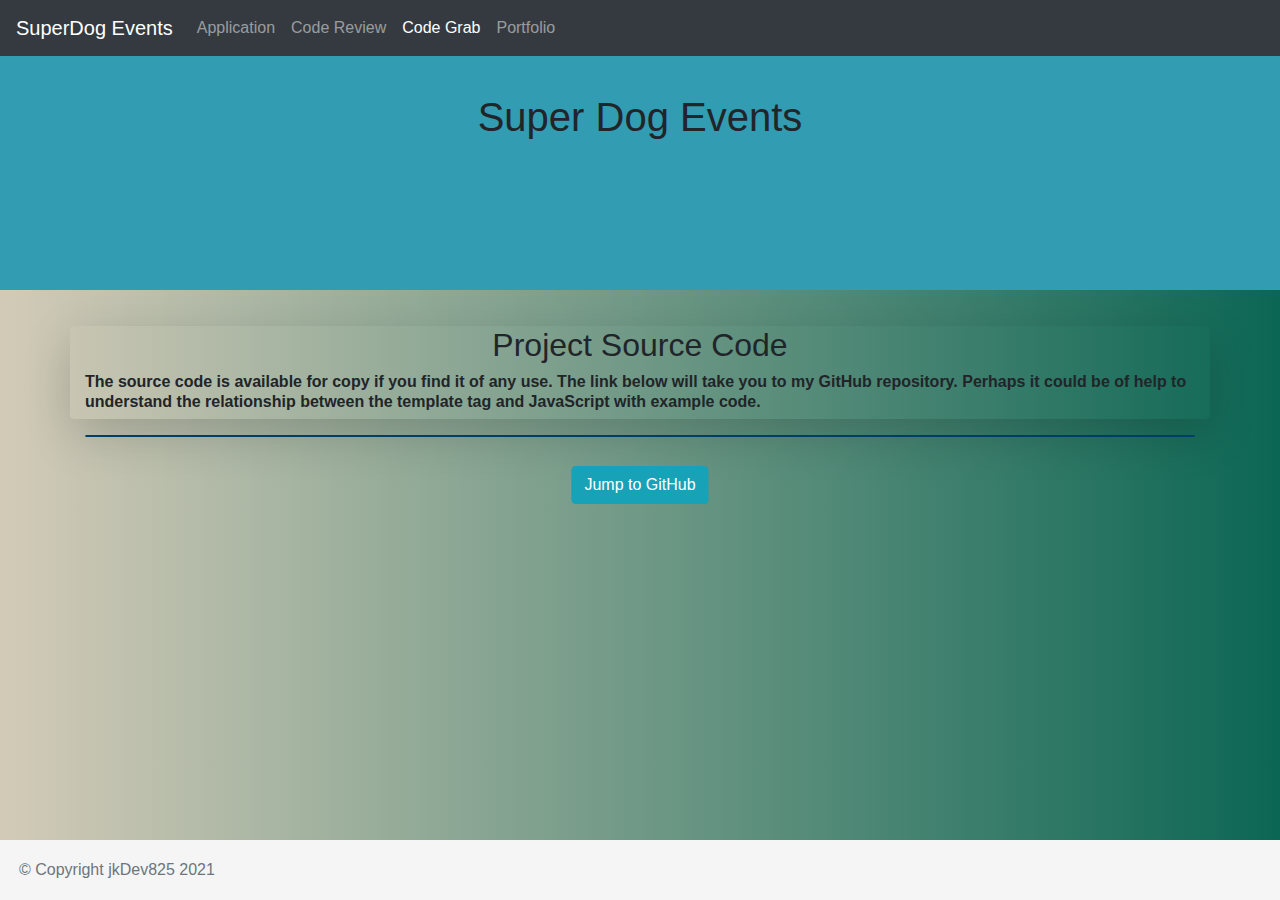
==== CodeGet.html @ 03b5a588 "first commit" ====
<!doctype html>
<html lang="en">

<head>
  <title>SuperDog Events</title>
  <!-- Required meta tags -->
  <meta charset="utf-8">
  <meta name="viewport" content="width=device-width, initial-scale=1, shrink-to-fit=no">


  <!-- Favicons 04-09-21 jdj: custom favicon -->
  <link href="/img/faviconjd32.png" rel="icon">


  <!-- Bootstrap CSS -->
  <link rel="stylesheet" href="https://stackpath.bootstrapcdn.com/bootstrap/4.3.1/css/bootstrap.min.css"
    integrity="sha384-ggOyR0iXCbMQv3Xipma34MD+dH/1fQ784/j6cY/iJTQUOhcWr7x9JvoRxT2MZw1T" crossorigin="anonymous">

  <!-- Custom CSS jd: added this from getbootstrap nav, view source, find css reference, open, copy paste all into site.css -->
  <link rel="stylesheet" href="/CSS/site.css">


</head>

<body id="codev">

  <!-- jd: from getbootstrap.com with nav bar, view source html, cut and past from under body the header through footer -->

  <header>
    <!-- Fixed navbar -->
    <nav class="navbar navbar-expand-md navbar-dark fixed-top bg-dark">
      <a class="navbar-brand" href="#">SuperDog Events</a>
      <button class="navbar-toggler" type="button" data-toggle="collapse" data-target="#navbarCollapse"
        aria-controls="navbarCollapse" aria-expanded="false" aria-label="Toggle navigation">
        <span class="navbar-toggler-icon"></span>
      </button>
      <div class="collapse navbar-collapse" id="navbarCollapse">
        <ul class="navbar-nav mr-auto">

          <a class="nav-link" href="index.html">Application</a>

          <li class="nav-item">
            <a class="nav-link" href="CodeView.html">Code Review</a>
          </li>

          <li class="nav-item">
          <li class="nav-item active">
            <a class="nav-link" href="CodeGet.html">Code Grab<span class="sr-only">(current)</span></a>
          </li>
          <li class="nav-item">
            <a class="nav-link" href="https://jkdev825.netlify.app/" target="_blank">Portfolio</a>
            <!--       <a class="nav-link" href="index.html">Portfolio</a> -->
          </li>
        </ul>

        <!-- jd: this is a search form inside the nav bar -->
        <!-- 04-11-21 jdj: search bar isn't needed 
        <form class="form-inline mt-2 mt-md-0">
          <input class="form-control mr-sm-2" type="text" placeholder="Search" aria-label="Search">
          <button class="btn btn-outline-success my-2 my-sm-0" type="submit">Search</button>
        </form>
      -->
      </div>
    </nav>
  </header>

  <div class="jumbotron jumbotron-fluid header">
    <div class="container hero">
      <div>
        <br>
        <h1>Super Dog Events</h1>
        <!--    <h4 style="color:white">Reverse String Excercise</h4> -->
      </div>
    </div>
  </div>



  <!-- Begin page content -->
  <main role="main" class="flex-shrink-0">

    <div class="container mt-lg-2">
      <div class="row">
        <!--        <div class="col mt-1 border border-dark rounded shadow-lg"> -->
        <div class="col mt-1 rounded shadow-lg">
          <h2 class="text-center">Project Source Code</h2>
          <h6> <b>The source code is available for copy if you find it of any use. The link below will take you to my
              GitHub repository. Perhaps it could be of help to understand the relationship between the template tag
              and JavaScript with example code.
            </b></h6>
        </div>
      </div>
    </div>

    <div class="container mt-lg-2">
      <hr>
      <div class="row mt-xl-5">
        <div class="col-4 ">

        </div>
        <div class="col-4">
          <!-- button centered required css I added .center in order to properly align within the column -->
          <!-- 04-14-21 javascript needed (bottom) to use windows.open() to open url in a new tab -->
          <button onclick="testWindowTab()" class="btn btn-info center">Jump to GitHub</button>
        </div>
      </div>
    </div>



  </main>

  <footer class="footer">
    <div class="container ml-1">
      <span class="text-muted">&copy; Copyright jkDev825 2021</span>
    </div>
  </footer>

  <!-- Optional JavaScript -->
  <!-- jQuery first, then Popper.js, then Bootstrap JS -->
  <script src="https://code.jquery.com/jquery-3.3.1.slim.min.js"
    integrity="sha384-q8i/X+965DzO0rT7abK41JStQIAqVgRVzpbzo5smXKp4YfRvH+8abtTE1Pi6jizo" crossorigin="anonymous">
  </script>
  <script src="https://cdnjs.cloudflare.com/ajax/libs/popper.js/1.14.7/umd/popper.min.js"
    integrity="sha384-UO2eT0CpHqdSJQ6hJty5KVphtPhzWj9WO1clHTMGa3JDZwrnQq4sF86dIHNDz0W1" crossorigin="anonymous">
  </script>
  <script src="https://stackpath.bootstrapcdn.com/bootstrap/4.3.1/js/bootstrap.min.js"
    integrity="sha384-JjSmVgyd0p3pXB1rRibZUAYoIIy6OrQ6VrjIEaFf/nJGzIxFDsf4x0xIM+B07jRM" crossorigin="anonymous">
  </script>

  <script>
    function testWindowTab() {
      window.open("https://github.com/JKDev825/FizzBuzz", "_about", "");
    }
  </script>


</body>

</html>
---- CSS/site.css ----
/* Sticky footer styles
-------------------------------------------------- */
html {
  position: relative;
  min-height: 100%;
}


/*
**
** 04-09-21 jdj: Placemarker area to store different background colors and gradients.
**               .https: //uigradients.com select show all gradients and a select color
**              .click get css in top right under <> and click copy .css from popout
**              .in site.css add a new and empty body {} or add to existing {} if exists and paste contents within.
**                           1st line comments: fallback for old browsers
**                           2nd line:          Chrome 10-25,Safari 5.1-6
**                           3rd line:           W3C,IE 10+ Edge,Firefox 16+,Chrome 26+,Opera 12+,Safari 7+
**                   
**
**  uiGradient: lithium (grey-taupes, more yellow)
**  background: #6D6027;
**  background: -webkit-linear-gradient(to right, #D3CBB8, #6D6027);
**  background: linear-gradient(to right, #D3CBB8, #6D6027);
**
**
** uiGradient: Pure Lust (deep reds)
** background: #333333;
** background: -webkit-linear-gradient(to right, #dd1818, #333333);
** background: linear-gradient(to right, #dd1818, #333333);
**
**
** uiGradient: Under the Lake (green shading)
** background: #093028;
** background: -webkit-linear-gradient(to right, #237A57, #093028);
** background: linear-gradient(to right, #237A57, #093028);
**
**
** uiGradient: What Lies Beyond (light blue to dark left to right
** background: #F0F2F0;
** background: -webkit-linear-gradient(to right, #000C40, #F0F2F0);
** background: linear-gradient(to right, #000C40, #F0F2F0);
**
** Note Drew created the "#index" "#app", etc with the background entries
**      and removed them from inside the "body{}" and just left the original "margin-bottom" there.
**     .Then within each separate .html page changed "<body>" to be "<body id=index>" and
**      "<body id="app"> etc and this is how it can be overwritten.
**     .Then just updated the 3rd hex value of only the linear-gradient parm which kept the left
**      page lighter and consistent and only the right side would change.
**
*/

/*
** trying to center the button for the code grab page */
.center {
  margin: 0;
  position: absolute;
  top: 50%;
  left: 50%;
  -ms-transform: translate(-50%, -50%);
  transform: translate(-50%, -50%);
}

/**/

body {

  /* Margin bottom by footer height */
  margin-bottom: 60px;
}

#index {
  background: #6D6027;
  /* fallback for old browsers */
  background: -webkit-linear-gradient(to right, #D3CBB8, #6D6027);
  /* Chrome 10-25, Safari 5.1-6 */
  background: linear-gradient(to right, #D3CBB8, #6D6027);
  /* W3C, IE 10+/ Edge, Firefox 16+, Chrome 26+, Opera 12+, Safari 7+ */
  background-color: #f5f5f5;
}

#app {
  background: #6D6027;
  /* fallback for old browsers */
  background: -webkit-linear-gradient(to right, #D3CBB8, #6D6027);
  /* Chrome 10-25, Safari 5.1-6 */
  background: linear-gradient(to right, #D3CBB8, #884507c4);
  /* W3C, IE 10+/ Edge, Firefox 16+, Chrome 26+, Opera 12+, Safari 7+ */
  background-color: #b61818
}

#codev {
  background: #6D6027;
  /* fallback for old browsers */
  background: -webkit-linear-gradient(to right, #D3CBB8, #6D6027);
  /* Chrome 10-25, Safari 5.1-6 */
  /*   background: linear-gradient(to right, #D3CBB8, #093028); */
  background: linear-gradient(to right, #D3CBB8, #0c6654);
  /* W3C, IE 10+/ Edge, Firefox 16+, Chrome 26+, Opera 12+, Safari 7+ */
  background-color: #f5f5f5;
}

#codeg {
  background: #6D6027;
  /* fallback for old browsers */
  background: -webkit-linear-gradient(to right, #D3CBB8, #6D6027);
  /* Chrome 10-25, Safari 5.1-6 */
  background: linear-gradient(to right, #D3CBB8, #1c078d);
  /* W3C, IE 10+/ Edge, Firefox 16+, Chrome 26+, Opera 12+, Safari 7+ */
  background-color: #f5f5f5;
}

#about {
  background: #6D6027;
  /* fallback for old browsers */
  background: -webkit-linear-gradient(to right, #D3CBB8, #6D6027);
  /* Chrome 10-25, Safari 5.1-6 */
  background: linear-gradient(to right, #D3CBB8, #aa2053);
  /* W3C, IE 10+/ Edge, Firefox 16+, Chrome 26+, Opera 12+, Safari 7+ */
  background-color: #f5f5f5;
}

.footer {
  position: absolute;
  bottom: 0;
  width: 100%;
  /* Set the fixed height of the footer here */
  height: 60px;
  line-height: 60px;
  /* Vertically center the text there */
  background-color: #f5f5f5;
}


/* Custom page CSS
  -------------------------------------------------- */
/* Not required for template or sticky footer method. */

body>.container {
  padding: 60px 15px 0;
}

.footer>.container {
  padding-right: 15px;
  padding-left: 15px;
}

code {
  font-size: 80%;
}

.header {
  background-color: #76B1DB;
}

/*
** From js practice tables "jsSkeleton"
** add html within header section after nav.  this will post the image on the left
*/
@media (min-width: 768px) {
  .header {
    background-image: url("/img/mortgageCalculator.jpg");
    background-repeat: no-repeat;
    height: 290px;
    /* jd added */
    background-size: cover;
    background-position: fixed;
    background-color: #329cb2;
  }

  .hero {
    margin: 0 auto;
    overflow: hidden;
    padding: 5px 0;
    align-items: center;
    justify-content: center;
    display: flex;
  }
}

/*
** 04-14-21 jdj: added for FizzBuzz
**               .This is refereneced within the fz_FizzBuzzTableArray() javascript.
**               .styple information is applied per cell using the attributes below to highligh certain results.
*/

.boldIt {
  font-weight: bolder;
  color: coral;
  font-size: large;
  font-family: Impact, Haettenschweiler, 'Arial Narrow Bold', sans-serif;
}

.boldFizz {
  font-weight: bolder;
  color: rgb(27, 112, 39);
  font-size: medium;
  font-family: Impact, Haettenschweiler, 'Arial Narrow Bold', sans-serif;
}

.boldBuzz {
  font-weight: bolder;
  color: rgb(84, 22, 90);
  font-size: medium;
  font-family: Impact, Haettenschweiler, 'Arial Narrow Bold', sans-serif;
}

.boldFizzBuzz {
  font-weight: bolder;
  color: rgb(20, 54, 148);
  font-size: medium;
  font-style: italic;
  font-family: Impact, Haettenschweiler, 'Arial Narrow Bold', sans-serif;
}

/* 04-14-21 jdj: added this for screen error notes section. */
.noteBuzzErr {
  font-weight: bold;
  color: rgb(99, 9, 9);
  font-size: medium;
}

.noteBuzzOk {
  font-weight: bold;
  color: rgb(35, 110, 51);
  font-size: medium;
}

/* 04-15-21 jdj: creates a bolder and larger <hr> header line */
hr {
  border: 1px solid #014474;
  border-radius: 2px;
}

/*
**
** 04-09-21 jdj: .create a class to round all images.
**               "img.rounded-corners" here using border-radius.
**               html will be "<img src="xx.jpg" class="rounded-corners"/>
**
*/
img.rounded-corners {
  /* border: 2px solid red; */
  border-radius: 30px;
  /* box-shadow: 10px 10px 5px grey; it shows the card sqare corners */
  object-fit: cover;
}
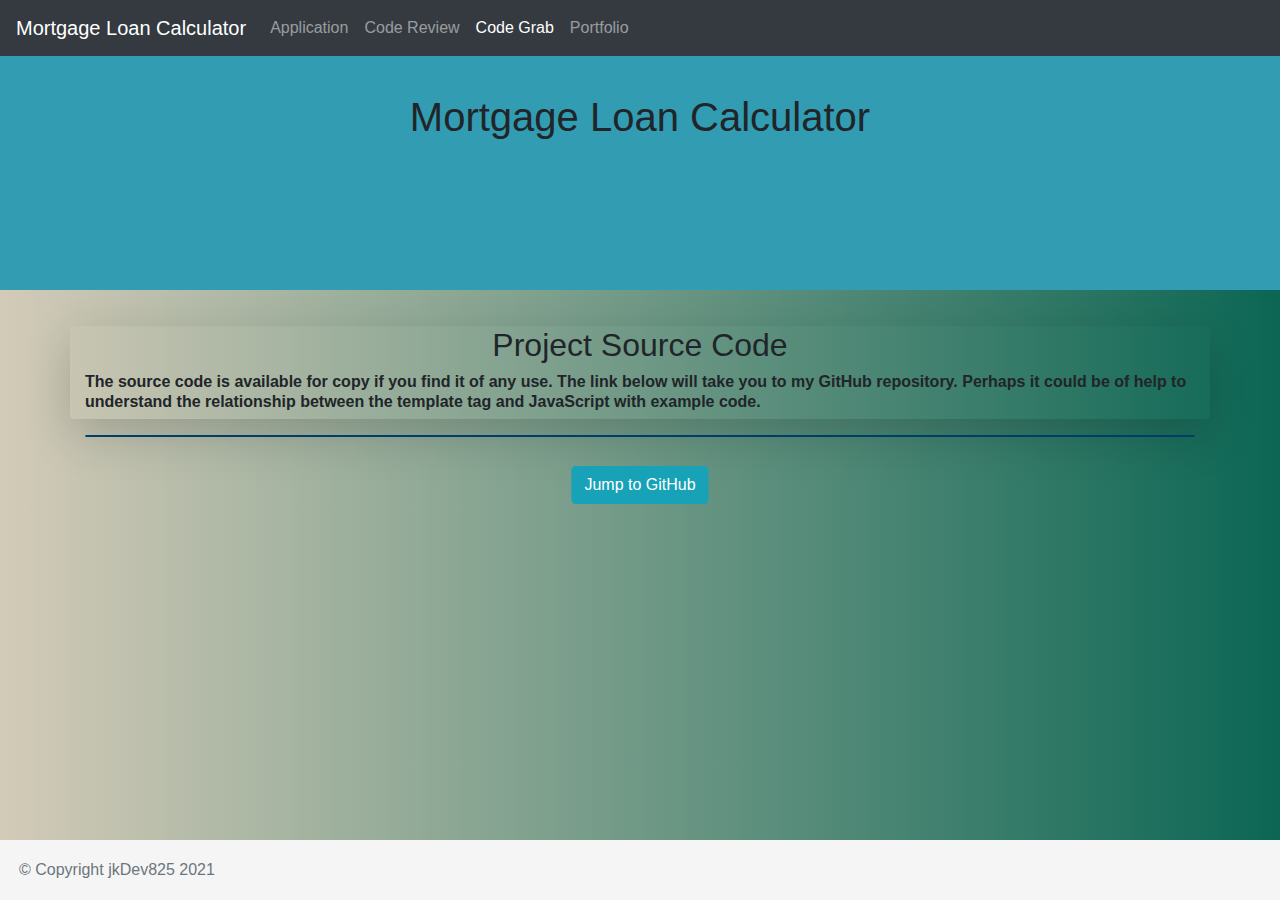
==== commit 56702e58: "save point.  restructuring html" ====
--- a/CodeGet.html
+++ b/CodeGet.html
@@ -2,7 +2,7 @@
 <html lang="en">
 
 <head>
-  <title>SuperDog Events</title>
+  <title>Mortgage Loan Calculator</title>
   <!-- Required meta tags -->
   <meta charset="utf-8">
   <meta name="viewport" content="width=device-width, initial-scale=1, shrink-to-fit=no">
@@ -29,7 +29,7 @@
   <header>
     <!-- Fixed navbar -->
     <nav class="navbar navbar-expand-md navbar-dark fixed-top bg-dark">
-      <a class="navbar-brand" href="#">SuperDog Events</a>
+      <a class="navbar-brand" href="#">Mortgage Loan Calculator</a>
       <button class="navbar-toggler" type="button" data-toggle="collapse" data-target="#navbarCollapse"
         aria-controls="navbarCollapse" aria-expanded="false" aria-label="Toggle navigation">
         <span class="navbar-toggler-icon"></span>
@@ -68,7 +68,7 @@
     <div class="container hero">
       <div>
         <br>
-        <h1>Super Dog Events</h1>
+        <h1>Mortgage Loan Calculator</h1>
         <!--    <h4 style="color:white">Reverse String Excercise</h4> -->
       </div>
     </div>
--- a/CSS/site.css
+++ b/CSS/site.css
@@ -66,6 +66,12 @@
 
   /* Margin bottom by footer height */
   margin-bottom: 60px;
+}
+
+.my-bg-color {
+  background: #F0F2F0;
+  background: -webkit-linear-gradient(to right, #000C40, #F0F2F0);
+  background: linear-gradient(to right, #757a92, #F0F2F0);
 }
 
 #index {
@@ -244,3 +250,10 @@
   /* box-shadow: 10px 10px 5px grey; it shows the card sqare corners */
   object-fit: cover;
 }
+img.img-center {
+  margin: 0;
+  position: absolute;
+  top: 50%;
+  left: 50%;
+  transform: translate(-50%, -50%);
+  }
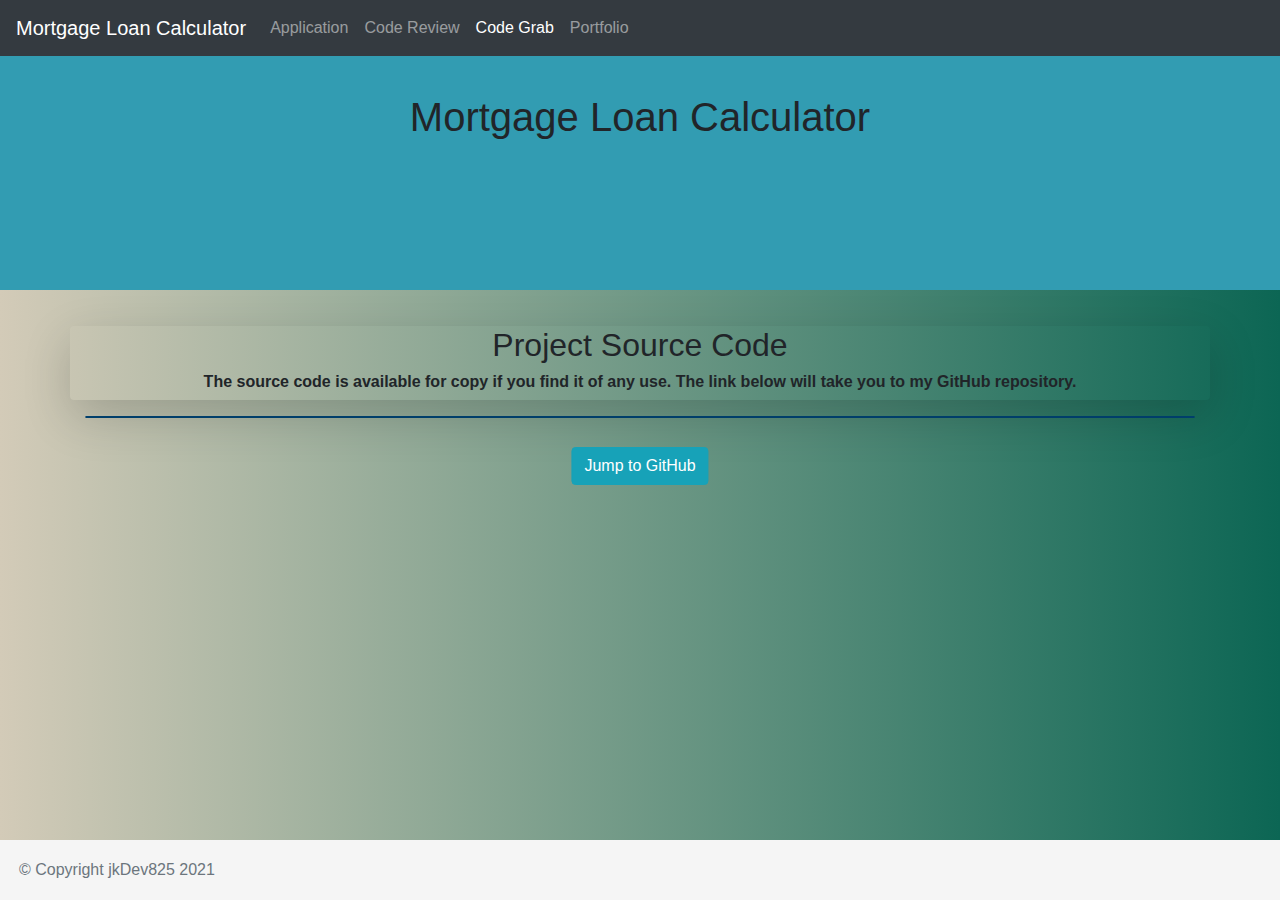
==== commit d7b9cbc6: "display adjustment" ====
--- a/CodeGet.html
+++ b/CodeGet.html
@@ -84,9 +84,9 @@
         <!--        <div class="col mt-1 border border-dark rounded shadow-lg"> -->
         <div class="col mt-1 rounded shadow-lg">
           <h2 class="text-center">Project Source Code</h2>
-          <h6> <b>The source code is available for copy if you find it of any use. The link below will take you to my
-              GitHub repository. Perhaps it could be of help to understand the relationship between the template tag
-              and JavaScript with example code.
+          <h6 class="text-center"> <b>The source code is available for copy if you find it of any use. The link below
+              will take you to my
+              GitHub repository.
             </b></h6>
         </div>
       </div>
@@ -130,7 +130,7 @@
 
   <script>
     function testWindowTab() {
-      window.open("https://github.com/JKDev825/FizzBuzz", "_about", "");
+      window.open("https://github.com/JKDev825/MortgageCalc", "_about", "");
     }
   </script>
 
